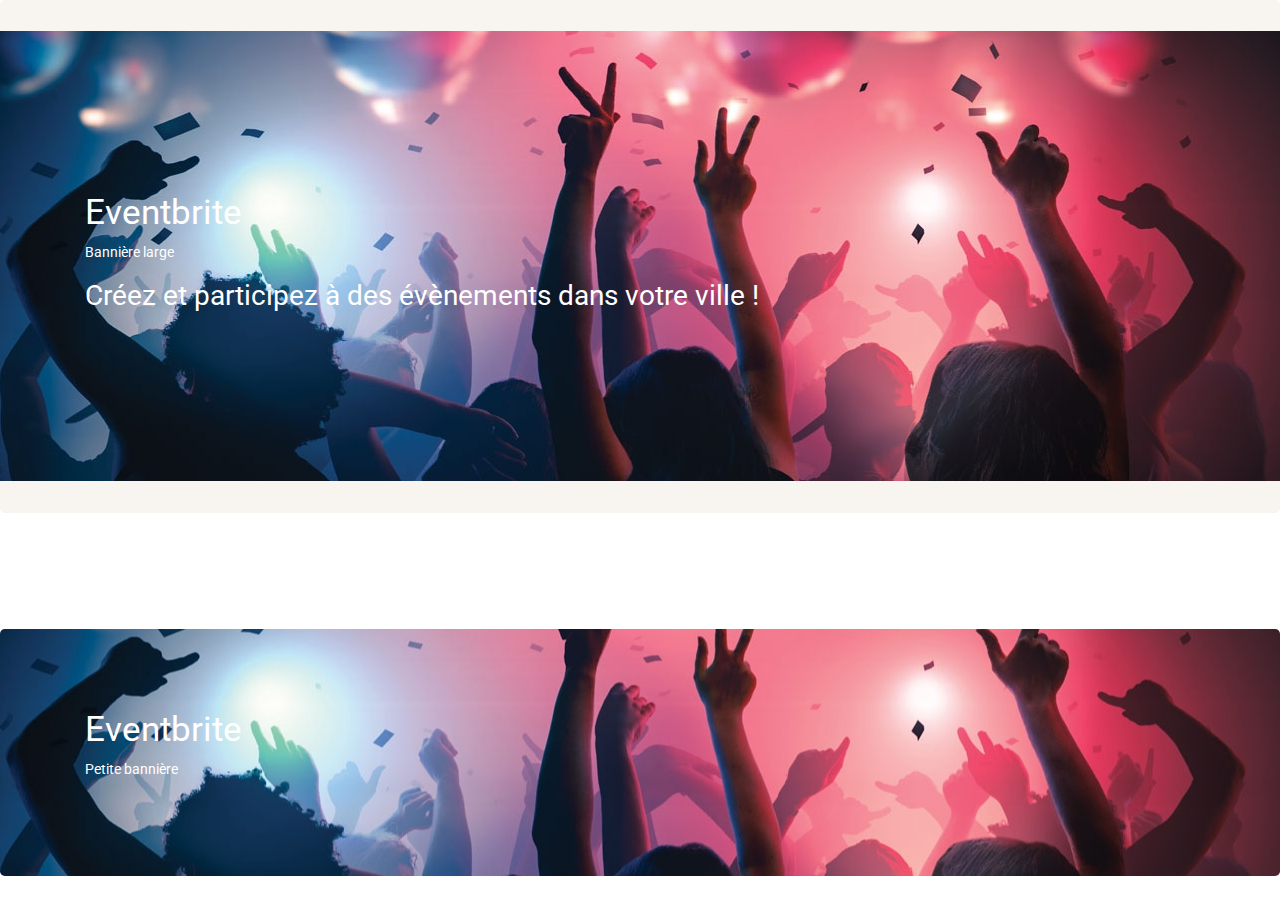
==== banner.html @ 5035cda0 "ajouts 1ers fichiers" ====
<!DOCTYPE html>

<html>
	<head>

		<meta http-equiv="Content-Type" content="text/html; charset=UTF-8" />

    <!-- Lien feuille CSS -->
	  <link rel="stylesheet" type="text/css" href="bootstrap_Sandstone_theme.css">
	</head>

	<body>
    
    <!-- gros jumbotron -->
		<div class="jumbotron-lg">
      <div class="container">
 				<h1>Eventbrite</h1>
 				<p>Bannière large</p>
 				<h2>Créez et participez à des évènements dans votre ville !</h2>
 			</div>
		</div>

		<br/><br/><br/><br/>

    <!-- petit jumbotron -->
		<div class="jumbotron-sm">
      <div class="container">
 				<h1>Eventbrite</h1>
 				<p>Petite bannière</p>
 			</div>
		</div>


	</body>
</html>
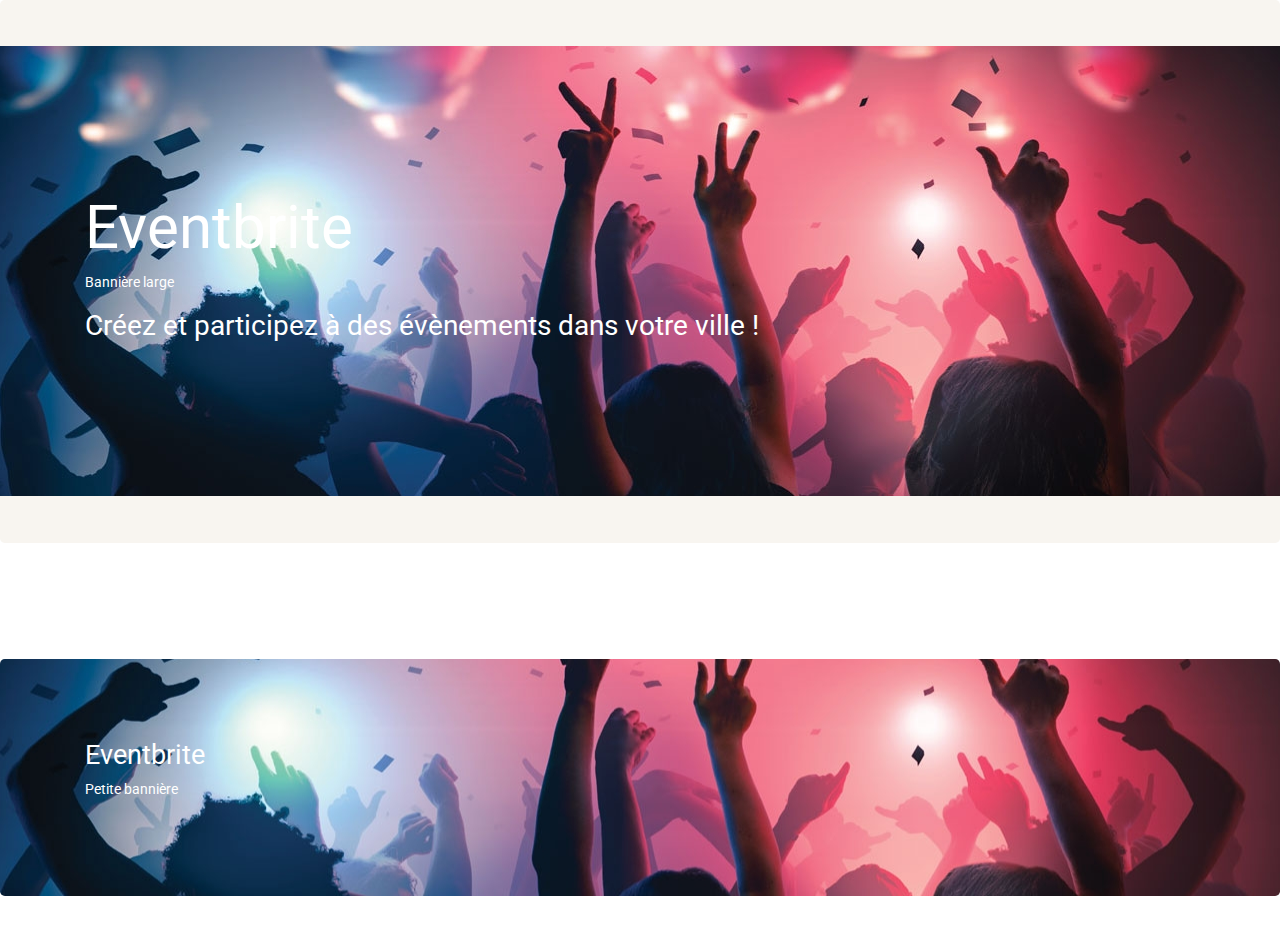
==== commit 0548a369: "ajout bannières et event-show-page modifiés + elements-show-page" ====
--- a/banner.html
+++ b/banner.html
@@ -14,7 +14,7 @@
     <!-- gros jumbotron -->
 		<div class="jumbotron-lg">
       <div class="container">
- 				<h1>Eventbrite</h1>
+ 				<h1 style="font-size: 60px;">Eventbrite</h1>
  				<p>Bannière large</p>
  				<h2>Créez et participez à des évènements dans votre ville !</h2>
  			</div>
@@ -25,7 +25,7 @@
     <!-- petit jumbotron -->
 		<div class="jumbotron-sm">
       <div class="container">
- 				<h1>Eventbrite</h1>
+ 				<h1 style="font-size: 27px;">Eventbrite</h1>
  				<p>Petite bannière</p>
  			</div>
 		</div>
